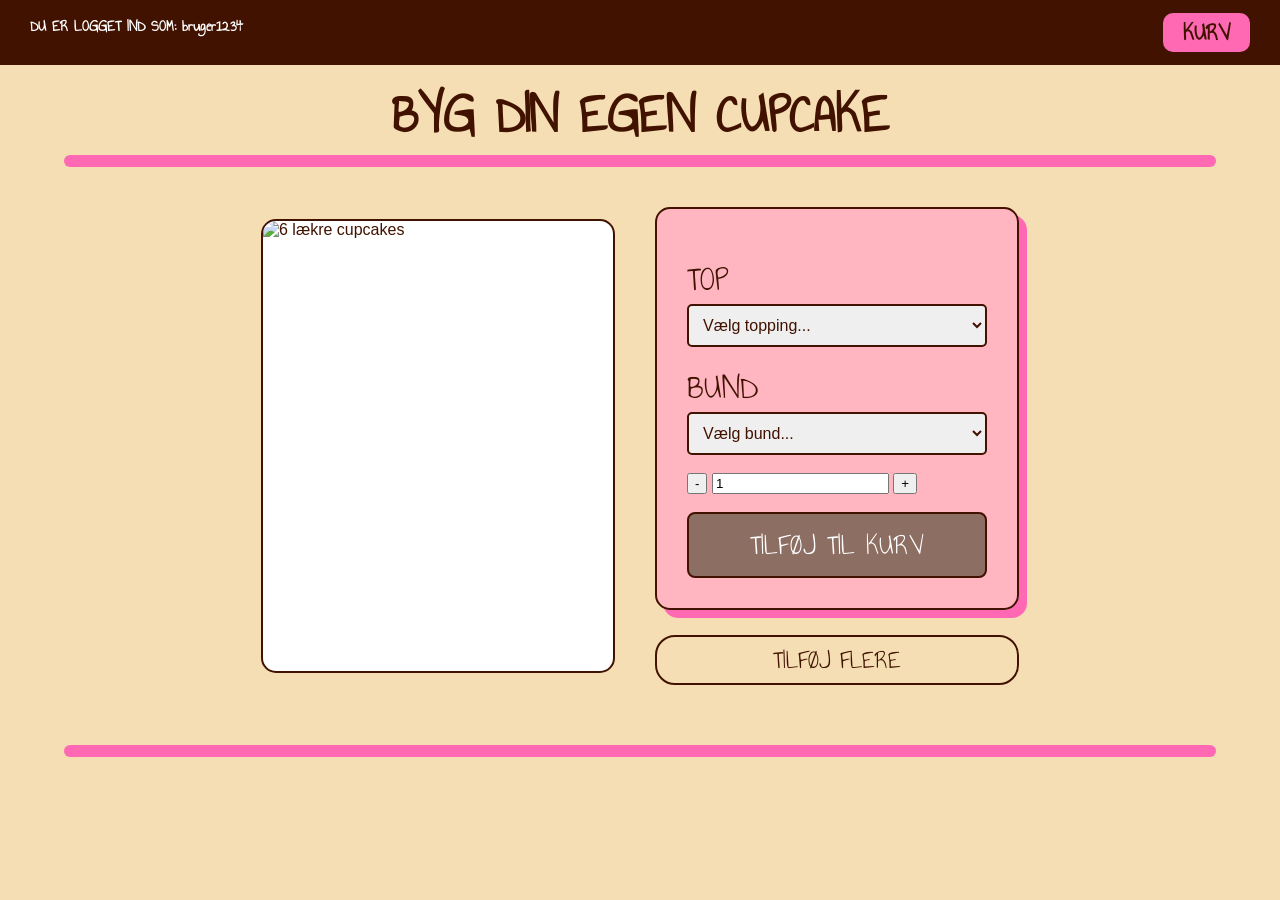
==== src/main/resources/templates/bygdinegencupcake.html @ c6b090e1 "bygdinegencupcake.html added and css styled accordingly" ====
<!DOCTYPE html>
<html xmlns="http://www.w3.org/1999/xhtml" xmlns:th="http://www.thymeleaf.org">
<head>
    <link rel="preconnect" href="https://fonts.googleapis.com">
    <link rel="preconnect" href="https://fonts.gstatic.com" crossorigin>
    <link href="https://fonts.googleapis.com/css2?family=Annie+Use+Your+Telescope&display=swap" rel="stylesheet">
    <title>Olsker cupcakes - Byg din egen</title>
    <meta charset="UTF-8">
    <meta name="viewport" content="width=device-width, initial-scale=1.0">
    <link href="../public/css/styles.css" th:href="@{/css/styles.css}" rel="stylesheet"/>
</head>

<body>
<header class="top-bar">
    <div class="info-text">
        DU ER LOGGET IND SOM: <span th:text="${session.user.email}">bruger1234</span>
    </div>
    <div class="user-menu">
        <a href="kurv.html" class="btn-min-side">KURV</a>
    </div>
</header>

<section class="logo-container">
    <h1>BYG DIN EGEN CUPCAKE</h1>
    <div class="hotpink-line-thick"></div>
</section>

<main class="config-container">
    <div class="image-preview">
        <img th:src="@{/images/alle-cupcakes.jpg}" src="images/placeholder.jpg" alt="6 lækre cupcakes">
    </div>

    <form class="config-form" action="/tilfoej-til-kurv" method="post">
        <div class="selection-box">
            <label for="top">TOP</label>
            <select name="top" id="top" required>
                <option value="" disabled selected>Vælg topping...</option>
                <option th:each="top : ${toppings}" th:value="${top.id}" th:text="${top.name} + ' - ' + ${top.price} + ' kr.'">
                    Chokolade - 5.00 kr.
                </option>
            </select>

            <label for="bund">BUND</label>
            <select name="bund" id="bund" required>
                <option value="" disabled selected>Vælg bund...</option>
                <option th:each="bund : ${bottoms}" th:value="${bund.id}" th:text="${bund.name} + ' - ' + ${bund.price} + ' kr.'">
                    Vanilje - 10.00 kr.
                </option>
            </select>
            <br><br>
            <div class="quantity-selector">
                <button type="button" class="qty-btn">-</button>
                <input type="number" name="quantity" value="1" min="1">
                <button type="button" class="qty-btn">+</button>
            </div>
            <br>

            <button type="submit" class="btn-tilfoej">TILFØJ TIL KURV</button>
        </div>

        <a href="/shop" class="btn-flere">TILFØJ FLERE</a>
    </form>
</main>

<footer class="bottom-decoration">
    <div class="hotpink-line-thick"></div>
</footer>

</body>
</html>
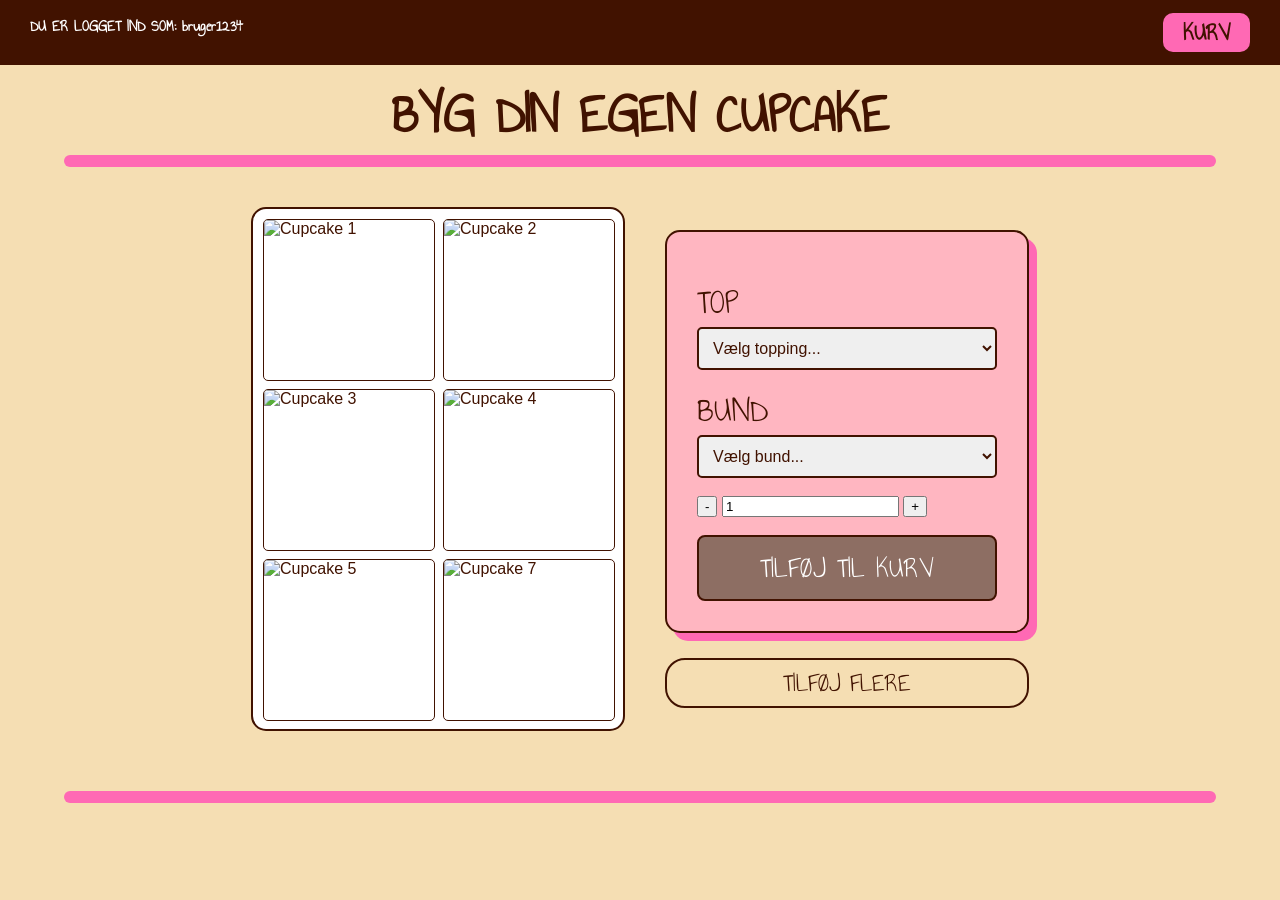
==== commit 6e8c76b5: "images for grid added" ====
--- a/src/main/resources/templates/bygdinegencupcake.html
+++ b/src/main/resources/templates/bygdinegencupcake.html
@@ -26,8 +26,13 @@
 </section>
 
 <main class="config-container">
-    <div class="image-preview">
-        <img th:src="@{/images/alle-cupcakes.jpg}" src="images/placeholder.jpg" alt="6 lækre cupcakes">
+    <div class="image-preview cupcake-grid">
+        <img th:src="@{/images/valg1.jpg}" src="/images/valg1.jpg" alt="Cupcake 1">
+        <img th:src="@{/images/valg2.jpg}" src="/images/valg2.jpg" alt="Cupcake 2">
+        <img th:src="@{/images/valg3.jpg}" src="/images/valg3.jpg" alt="Cupcake 3">
+        <img th:src="@{/images/valg4.jpg}" src="/images/valg4.jpg" alt="Cupcake 4">
+        <img th:src="@{/images/valg7.jpg}" src="/images/valg7.jpg" alt="Cupcake 5">
+        <img th:src="@{/images/valg8.jpg}" src="/images/valg8.jpg" alt="Cupcake 7">
     </div>
 
     <form class="config-form" action="/tilfoej-til-kurv" method="post">
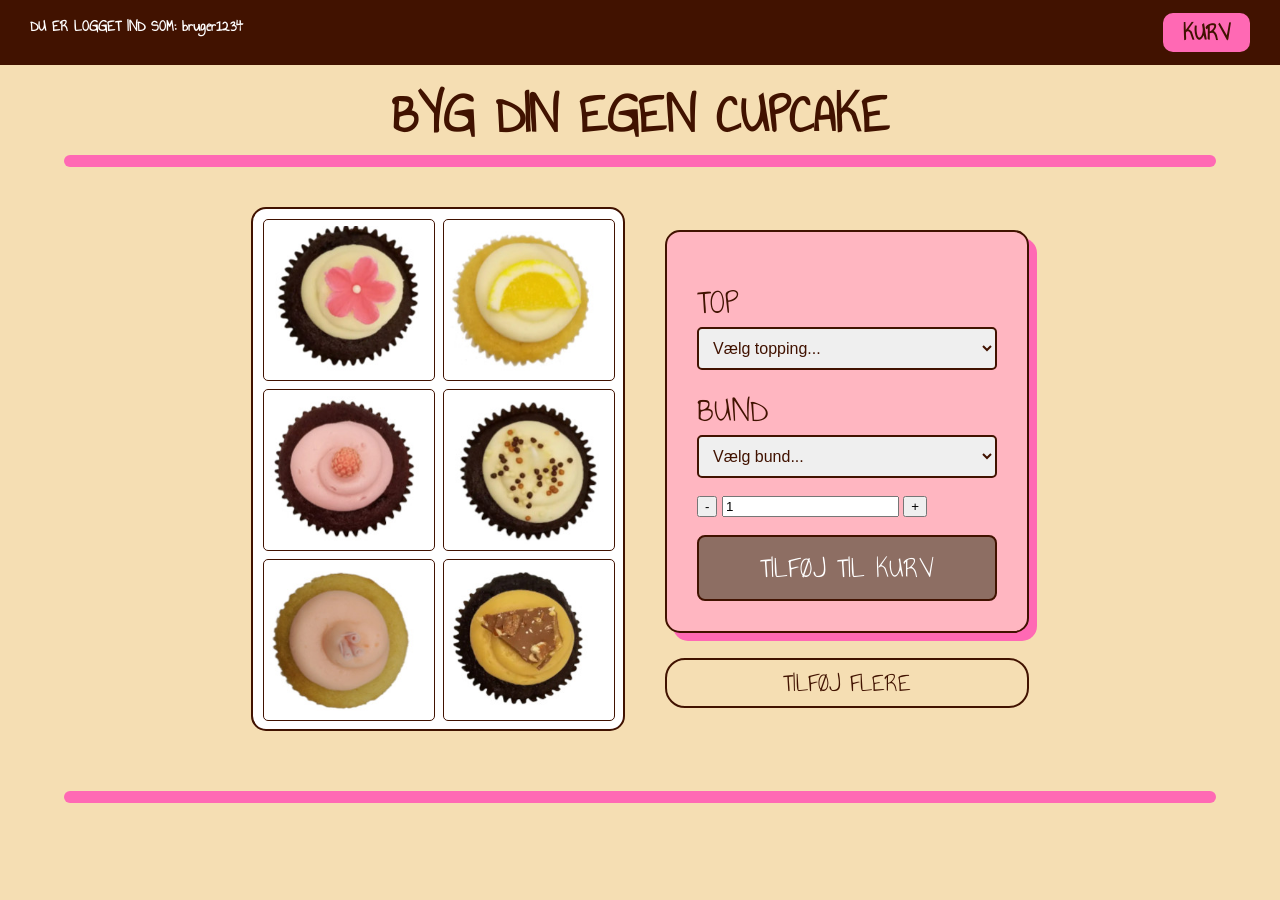
==== commit 6172461f: "create user and login made in html" ====
--- a/src/main/resources/templates/bygdinegencupcake.html
+++ b/src/main/resources/templates/bygdinegencupcake.html
@@ -27,12 +27,12 @@
 
 <main class="config-container">
     <div class="image-preview cupcake-grid">
-        <img th:src="@{/images/valg1.jpg}" src="/images/valg1.jpg" alt="Cupcake 1">
-        <img th:src="@{/images/valg2.jpg}" src="/images/valg2.jpg" alt="Cupcake 2">
-        <img th:src="@{/images/valg3.jpg}" src="/images/valg3.jpg" alt="Cupcake 3">
-        <img th:src="@{/images/valg4.jpg}" src="/images/valg4.jpg" alt="Cupcake 4">
-        <img th:src="@{/images/valg7.jpg}" src="/images/valg7.jpg" alt="Cupcake 5">
-        <img th:src="@{/images/valg8.jpg}" src="/images/valg8.jpg" alt="Cupcake 7">
+        <img th:src="@{..public/images/valg1.jpg}" src="../public/images/valg1.jpg" alt="Cupcake 1">
+        <img th:src="@{..public/images/valg2.jpg}" src="../public/images/valg2.jpg" alt="Cupcake 2">
+        <img th:src="@{..public/images/valg3.jpg}" src="../public/images/valg3.jpg" alt="Cupcake 3">
+        <img th:src="@{..public/images/valg4.jpg}" src="../public/images/valg4.jpg" alt="Cupcake 4">
+        <img th:src="@{..public/images/valg7.jpg}" src="../public/images/valg7.jpg" alt="Cupcake 5">
+        <img th:src="@{..public/images/valg8.jpg}" src="../public/images/valg8.jpg" alt="Cupcake 7">
     </div>
 
     <form class="config-form" action="/tilfoej-til-kurv" method="post">
